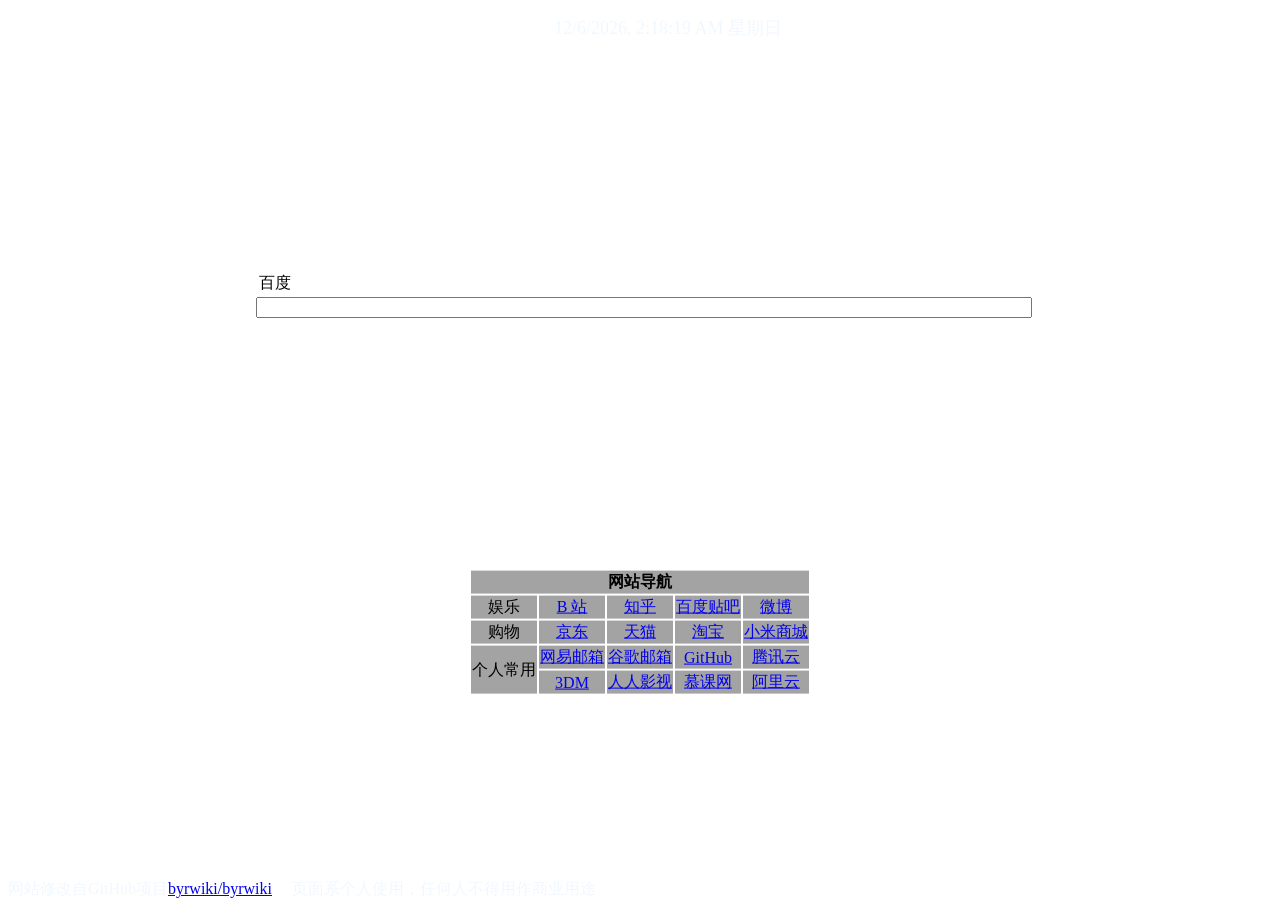
==== web/index.html @ a605aed9 "开始移动端适配 移除hover提示框, footer始终置于底部" ====
<!DOCTYPE html>
<html lang="zh-CN">
<head>

    <meta charset="utf-8"/>
    <meta http-equiv="X-UA-Compatible" content="IE=edge, chrome=1"/>
    <meta name="viewport" content="width=device-width, initial-scale=1.0, minimum-scale=1.0, maximum-scale=1.0"/>


    <title>Nian's Personal Navi</title>

    <link rel="shortcut icon" href="http://so.zhangxingqiu.cn/so/byrwiki/favicon.ico">

    <meta name="Keywords" content="Nian,导航,北邮人,Byr,Byr.wiki, Navi Page"/>
    <meta name="Description" content="Nian's Personal Navi Page. Modified from Byr.wiki"/>


    <link href="http://so.zhangxingqiu.cn/so/byrwiki/css/bootstrap.min.css" rel="stylesheet"/>
    <link rel="stylesheet" href="http://so.zhangxingqiu.cn/so/byrwiki/css/frontstyle.css">
    <link rel="stylesheet" href="http://at.alicdn.com/t/font_789537_rcg74uqulw9.css">
    <link rel="stylesheet" type="text/css" href="css/new.css" media="screen"/>

    <script src="http://so.zhangxingqiu.cn/so/byrwiki/assets/js/jquery-3.1.0.min.js"></script>
    <script src="http://so.zhangxingqiu.cn/so/byrwiki/assets/js/jquery-migrate-3.0.0.min.js"></script>
    <script src="http://libs.baidu.com/jquery/1.7.2/jquery.min.js"></script>

    <style type="text/css">
        body {
            background-image: url(https://api.lylares.com/bing/image/random/?1366/768/);

            /*作者：i@zhangxingqiu.cn
            时间：2016-10-05
            描述：这是本地测试的背景照路径*/

            /*background-image:url(https://api.lylares.com/bing/image/?1366/768/-1);*/

            z-index: -1;
            background-repeat: no-repeat;
            background-attachment: fixed;
            background-size: cover;
            height: 100%;
            width: 100%;
        }

    </style>
</head>
<body>


<!--
	作者：i@zhangxingqiu.cn
	时间：2016-10-04
	描述：原来的蓝色背景顶部导航
-->
<div class="hidden-xs">
    <ul class="nav nav-tabs navbar-static-top" role="navigation">
        <div id="header" style="height: fit-content">
            <center>
                <font color="#f0f8ff" size="4pt">
                    <div id="jnkc" style="margin-top: 5px;height: auto">
                        <script>setInterval("jnkc.innerHTML=new Date().toLocaleString()+' 星期'+'日一二三四五六'.charAt(new Date().getDay());", 1000);
                        </script>
                    </div>
                </font>
            </center>
        </div>
    </ul>
</div>


<div id="outterPage" class="container">
    <!-- 搜索条 -->
    <div class="input-group input-group-lg"
         style="width: 60%; position: absolute; left: 50%; top: 30%;transform: translate(-50%); z-index: 3;">
        <div class="input-group input-group-lg" style="">
        <span class="input-group-addon" style="border-bottom-width: 2px; border-right-width: 2px;">
            <table>
                <tr>
                    <td id="searchTop" width="60px">百度</td>
                    <td>&nbsp;&nbsp;<i id="engineOps" class='iconfont icon-jiantouxia'></i></td>
                </tr>
            </table>
        </span>
            <form id="searchForm" action="http://www.baidu.com/s?wd=+" method="get" target="_blank">
                <input type="text" class="form-control" name="search" id="search" style="width: 100%;"
                       baiduSug="2" value=" "
                       onkeydown='if(event.keyCode==13){gosubmit(document.getElementById("searchTop").innerText);}'>
            </form>
            <i id="searchBtn" class="iconfont icon-sousuo input-group-addon"
               style="background-color: rgba(122, 173, 226, 0.55); height: 43px;"
               onclick='doSearch(document.getElementById("searchTop").innerText)'></i>
        </div>
        <form>
            <div id="searchList" class="input-group input-group-lg" style="display: none; z-index: 3;">
                <p class="searchEngine">
                    <input value="百度" type="button" class="searchOpts" onclick="hideList(this.value)"/>
                </p>
                <p class="searchEngine">
                    <input value="谷歌" type="button" class="searchOpts" onclick="hideList(this.value)"/>
                </p>
                <p class="searchEngine">
                    <input value="知乎" type="button" class="searchOpts" onclick="hideList(this.value)"/>
                </p>
                <p class="searchEngine">
                    <input value="豆瓣" type="button" class="searchOpts" onclick="hideList(this.value)"/>
                </p>
                <p class="searchEngine">
                    <input value="京东" type="button" class="searchOpts" onclick="hideList(this.value)"/>
                </p>
                <p class="searchEngine">
                    <input value="淘宝" type="button" class="searchOpts" onclick="hideList(this.value)"/>
                </p>
                <p class="searchEngine" style="border-bottom-width: 2px;">
                    <input value="网盘" type="button" class="searchOpts" onclick="hideList(this.value)"/>
                </p>
            </div>
        </form>
    </div>

    <!--
      作者：i@zhangxingqiu.cn
      时间：2016-10-04
      描述：搜索框完
  -->

    <br>
    <br>

    <br>
    <br>

    <div class="hidden-xs">
        <br>
        <br>
        <br>
        <br>
        <br>
    </div>

</div>


<div class="container" style="position: absolute; left: 50%; top: 66%;transform: translate(-50%, -20%); z-index: 2;">
    <table class="table table-responsive  table-striped table-bordered table-hover acitve ">
        <thead>
        <tr class="center" style="background: rgba(45, 43, 43, 0.43);">
            <th id="dingbu" colspan="5">网站导航</th>
            <!--<th id="dingbu" colspan="5" >快捷服务类 </th>-->

        </tr>
        </thead>
        <tbody>
        <tr style="background: rgba(45, 43, 43, 0.43);">
            <td align="center" id="fenlei" >娱乐</td>
            <td align="center" ><a href="http://www.bilibili.com/" target="_blank" id="lianjie1">B 站</a></td>
            <td align="center" ><a href="https://www.zhihu.com/" target="_blank" id="lianjie1">知乎</a></td>
            <td align="center" ><a href="http://tieba.baidu.com/" target="_blank" id="lianjie">百度贴吧</a></td>
            <td align="center" ><a href="http://weibo.com/" target="_blank" id="lianjie">微博</a></td>
        </tr>
        <tr style="background: rgba(45, 43, 43, 0.43);">
            <td align="center" id="fenlei" >购物</td>
            <td align="center" ><a href="http://www.jd.com/" target="_blank" id="lianjie">京东</a></td>
            <td align="center" ><a href="https://www.tmall.com/" target="_blank" id="lianjie">天猫</a></td>
            <td align="center" ><a href="https://www.taobao.com/" target="_blank" id="lianjie">淘宝</a></td>
            <td align="center" ><a href="https://www.mi.com/" target="_blank" id="lianjie">小米商城</a></td>
        </tr>
        <tr style="background: rgba(45, 43, 43, 0.43);">
            <td align="center" id="fenlei" rowspan="2" style="vertical-align: middle;">个人常用</td>
            <td align="center"><a href="http://email.163.com/" target="_blank" id="lianjie">网易邮箱</a></td>
            <td align="center"><a href="https://mail.google.com/" target="_blank" id="lianjie">谷歌邮箱</a></td>
            <td align="center"><a href="https://github.com/nianliu9562/" target="_blank" id="lianjie">GitHub</a></td>
            <td align="center"><a href="https://cloud.tencent.com/" target="_blank" id="lianjie">腾讯云</a></td>
        </tr>
        <tr style="background: rgba(45, 43, 43, 0.43);">
            <td align="center"><a href="https://www.3dmgame.com/" target="_blank" id="lianjie">3DM</a></td>
            <td align="center"><a href="http://www.zimuzu.io/" target="_blank" id="lianjie">人人影视</a></td>
            <td align="center"><a href="https://www.imooc.com/" target="_blank" id="lianjie">慕课网</a></td>
            <td align="center"><a href="https://www.aliyun.com/" target="_blank" id="lianjie">阿里云</a></td>
        </tr>
    </table>


    <!--作者：i@zhangxingqiu.cn
               时间：2016-10-07
               描述：这里是根据设备尺寸选择自动隐藏的内容
                            -->
    <div class="hidden-xs">

        <!--
        作者：i@zhangxingqiu.cn
        时间：2016-10-05
        描述：北邮校园导航相关网址
    -->


    </div>


    <table>
        <table class="table table-striped table-bordered table-hover active">
            <thead>
            <tr class="active center">
            </tr>
            <tr></tr>
            <tr></tr>
            <tr></tr>
            </thead>
        </table>
    </table>

</div>

<!--作者：i@zhangxingqiu.cn
      时间：2016-10-03
      描述：当前时间显示代码-->


<!--<ul class="nav nav-tabs">-->
<div id="footer" style="height: auto; position: fixed; bottom: 0;">
    <center>
        <font color="#f0f8ff">
            网站修改自GitHub项目<a href="https://github.com/byrwiki/byrwiki" target="_blank"
                            id="lianjie">byrwiki/byrwiki</a>
            &emsp;页面系个人使用，任何人不得用作商业用途
        </font>
    </center>
</div>
<!--</ul>-->

</body>
<!--
    作者：i@zhangxingqiu.cn
    时间：2016-10-20
    描述：搜索完整代码
-->


<script
        charset="gbk"
        src="assets/js/baidu.js"></script>


<script>
    var sAddress = document.getElementsByTagName("form")[0];
    var sInfor = document.getElementById("search");

    //搜索引擎下拉列表选择器
    engineOps.onclick = function () {
        $("#searchTop").css("border-bottom-width", "0px");
        $("#searchList").css("display", "block");
    }

    //搜索引擎下拉列表选择完毕后呈现
    function hideList(selectedSearchEngine) {
        $("#searchTop").css("border-bottom-width", "2px");
        $("#searchList").css("display", "none");
        $("#searchTop").html(selectedSearchEngine);
    }

    //执行搜索
    function doSearch(selectedSearchEngine) {
        doSubmit(selectedSearchEngine);
    }

    //回车提交
    function gosubmit(selectedSearchEngine) {
        doSubmit(selectedSearchEngine);
    }

    //submit
    function doSubmit(selectedSearchEngine) {
        if ("百度" == selectedSearchEngine) {
            baidu();
        } else if ("谷歌" == selectedSearchEngine) {
            google();
        } else if ("知乎" == selectedSearchEngine) {
            zhihu();
        } else if ("豆瓣" == selectedSearchEngine) {
            douban();
        } else if ("京东" == selectedSearchEngine) {
            jd();
        } else if ("淘宝" == selectedSearchEngine) {
            taobao();
        } else if ("网盘1" == selectedSearchEngine) {
            quzhuanpan();
        } else if ("网盘2" == selectedSearchEngine) {
            panci();
        }
    }

    //百度
    function baidu() {
        sAddress.action = "https://www.baidu.com/s";
        sInfor.name = "wd";
        $("#searchForm").submit();
    }

    //Google
    function google() {
        sAddress.action = "http://www.google.com/search";
        sInfor.name = "q";
        $("#searchForm").submit();
    };

    //京东（已修复）在移动端访问会跳出两次窗口（已修复）

    function jd() {
        var query = $('#search').val();
        if (query) {
            window.open("http://search.jd.com/Search?enc=utf-8&keyword=" + query, "_blank");
            return false;
        }
    }

    //淘宝
    function taobao() {
        sAddress.action = "https://s.taobao.com/search?";
        sInfor.name = "q";
        $("#searchForm").submit();
    }

    //知乎
    function zhihu() {
        sAddress.action = "https://www.zhihu.com/search";
        sInfor.name = "q";
        sInfor.type = "question";
        $("#searchForm").submit();
    }

    //豆瓣
    function douban() {
        sAddress.action = "https://www.douban.com/search?";
        sInfor.name = "q";
        //sInfor.type="question";
        $("#searchForm").submit();
    }


    // 20180425 更换网盘检索入口，采用网友推荐的58网盘搜索

    function quzhuanpan() {
        var query = $('#search').val();
        if (query) {
            window.open("http://www.58wangpan.com/search/kw" + query + "", "_blank");
            return false;

        }
    }


    // 胖次  20180806 恢复胖次的使用，

    function panci() {
        var query = $('#search').val();
        if (query) {
            window.open("https://www.panc.cc/s/" + query + "/td_0", "_blank");
            return false;
        }
    }

</script>


</html>
---- web/css/new.css ----
.slide-left{

}

.daohang{
	width: 100px;


}

.table-content{

}

.searchEngine{
	border-right: 0;
	background-color: rgba(122, 173, 226, 0.55);
	border-top-right-radius: 0;
	border-bottom-right-radius: 0;
	height: 43px;
	padding: 7px 0px;
	font-size: 20px;
	line-height: 1;
	border-radius: 0px;
	color: rgba(255,255,255,.85);
	text-align: center;
	border: 2px solid #ccc;
	border-width: 0 2px 0 2px;
	width: 106px;
	white-space: normal;
	vertical-align: middle;
	/*display: table-cell;*/
	box-sizing: border-box;
	margin: unset;
    transition: all linear 150ms;
}

.searchOpts{
	border-right: unset;
	background-color: unset;
	border-top-right-radius: unset;
	border-bottom-right-radius: unset;
	height: unset;
	padding: unset;
	font-size: unset;
	line-height: unset;
	border-radius: unset;
	color: unset;
	text-align: unset;
	border: unset;
	border-width: unset;
	width: 80px;
	white-space: unset;
	vertical-align: unset;
	/*display: table-cell;*/
	box-sizing: unset;
}
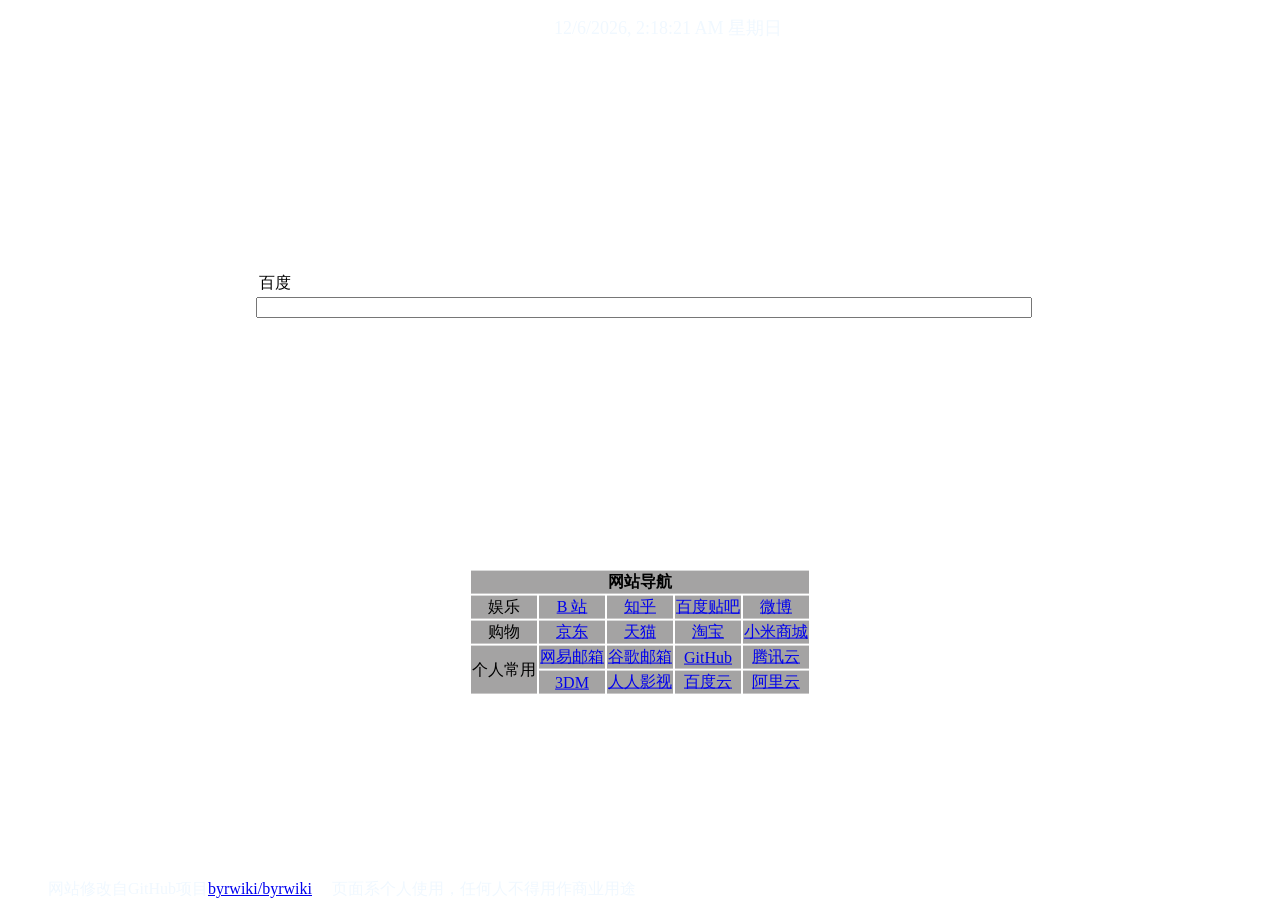
==== commit 7dcef81b: "添加天气悬窗 修改慕课网-->百度云" ====
--- a/web/index.html
+++ b/web/index.html
@@ -4,8 +4,8 @@
 
     <meta charset="utf-8"/>
     <meta http-equiv="X-UA-Compatible" content="IE=edge, chrome=1"/>
-    <meta name="viewport" content="width=device-width, initial-scale=1.0, minimum-scale=1.0, maximum-scale=1.0"/>
-
+    <meta name="viewport"
+          content="width=device-width, initial-scale=1.0, minimum-scale=1.0, maximum-scale=1.0, user-scalable=no"/>
 
     <title>Nian's Personal Navi</title>
 
@@ -17,8 +17,10 @@
 
     <link href="http://so.zhangxingqiu.cn/so/byrwiki/css/bootstrap.min.css" rel="stylesheet"/>
     <link rel="stylesheet" href="http://so.zhangxingqiu.cn/so/byrwiki/css/frontstyle.css">
-    <link rel="stylesheet" href="http://at.alicdn.com/t/font_789537_rcg74uqulw9.css">
     <link rel="stylesheet" type="text/css" href="css/new.css" media="screen"/>
+
+    <!--图标css源-->
+    <link rel="stylesheet" href="http://at.alicdn.com/t/font_789537_0r14kmfyxg4.css">
 
     <script src="http://so.zhangxingqiu.cn/so/byrwiki/assets/js/jquery-3.1.0.min.js"></script>
     <script src="http://so.zhangxingqiu.cn/so/byrwiki/assets/js/jquery-migrate-3.0.0.min.js"></script>
@@ -53,7 +55,7 @@
 	描述：原来的蓝色背景顶部导航
 -->
 <div class="hidden-xs">
-    <ul class="nav nav-tabs navbar-static-top" role="navigation">
+    <ul class="nav nav-tabs navbar-static-top" role="navigation" style="border-width: 0px">
         <div id="header" style="height: fit-content">
             <center>
                 <font color="#f0f8ff" size="4pt">
@@ -63,16 +65,29 @@
                     </div>
                 </font>
             </center>
-        </div>
-    </ul>
-</div>
-
-
-<div id="outterPage" class="container">
-    <!-- 搜索条 -->
-    <div class="input-group input-group-lg"
-         style="width: 60%; position: absolute; left: 50%; top: 30%;transform: translate(-50%); z-index: 3;">
-        <div class="input-group input-group-lg" style="">
+            <i id="weatherBtn" class="iconfont icon-weather"
+               style="position: absolute; top: 0px;right: 2%; font-size: 29px; color: rgba(255,255,255,.85); z-index: 3"></i>
+        </div>
+        <div id="weatherInfo" class="info-div">
+            <iframe allowtransparency="true" frameborder="0" width="410" height="98" scrolling="no"
+                    src="//tianqi.eastday.com/plugin/widget_v1.html?sc=1&z=1&t=1&v=0&d=2&bd=0&k=000000&f=&q=1&a=1&c=54511&w=410&h=98&align=center"></iframe>
+        </div>
+
+        <!-- 天气/日历悬窗 -->
+        <script>
+            $("#weatherBtn").mouseover(function () {
+                $("#weatherInfo").fadeToggle(200);
+            });
+            $("#weatherBtn").mouseleave(function () {
+                $("#weatherInfo").fadeToggle(100);
+            });
+        </script>
+
+        <div id="outterPage" class="container" style="display: unset">
+            <!-- 搜索条 -->
+            <div class="input-group input-group-lg"
+                 style="width: 60%; position: absolute; left: 50%; top: 30%;transform: translate(-50%); z-index: 3;">
+                <div class="input-group input-group-lg" style="">
         <span class="input-group-addon" style="border-bottom-width: 2px; border-right-width: 2px;">
             <table>
                 <tr>
@@ -81,151 +96,156 @@
                 </tr>
             </table>
         </span>
-            <form id="searchForm" action="http://www.baidu.com/s?wd=+" method="get" target="_blank">
-                <input type="text" class="form-control" name="search" id="search" style="width: 100%;"
-                       baiduSug="2" value=" "
-                       onkeydown='if(event.keyCode==13){gosubmit(document.getElementById("searchTop").innerText);}'>
-            </form>
-            <i id="searchBtn" class="iconfont icon-sousuo input-group-addon"
-               style="background-color: rgba(122, 173, 226, 0.55); height: 43px;"
-               onclick='doSearch(document.getElementById("searchTop").innerText)'></i>
-        </div>
-        <form>
-            <div id="searchList" class="input-group input-group-lg" style="display: none; z-index: 3;">
-                <p class="searchEngine">
-                    <input value="百度" type="button" class="searchOpts" onclick="hideList(this.value)"/>
-                </p>
-                <p class="searchEngine">
-                    <input value="谷歌" type="button" class="searchOpts" onclick="hideList(this.value)"/>
-                </p>
-                <p class="searchEngine">
-                    <input value="知乎" type="button" class="searchOpts" onclick="hideList(this.value)"/>
-                </p>
-                <p class="searchEngine">
-                    <input value="豆瓣" type="button" class="searchOpts" onclick="hideList(this.value)"/>
-                </p>
-                <p class="searchEngine">
-                    <input value="京东" type="button" class="searchOpts" onclick="hideList(this.value)"/>
-                </p>
-                <p class="searchEngine">
-                    <input value="淘宝" type="button" class="searchOpts" onclick="hideList(this.value)"/>
-                </p>
-                <p class="searchEngine" style="border-bottom-width: 2px;">
-                    <input value="网盘" type="button" class="searchOpts" onclick="hideList(this.value)"/>
-                </p>
+                    <form id="searchForm" action="http://www.baidu.com/s?wd=+" method="get" target="_blank">
+                        <input type="text" class="form-control" name="search" id="search" style="width: 100%;"
+                               baiduSug="2" value=" "
+                               onkeydown='if(event.keyCode==13){gosubmit(document.getElementById("searchTop").innerText);}'>
+                    </form>
+                    <i id="searchBtn" class="iconfont icon-sousuo input-group-addon"
+                       style="background-color: rgba(122, 173, 226, 0.55); height: 43px;"
+                       onclick='doSearch(document.getElementById("searchTop").innerText)'></i>
+                </div>
+                <form>
+                    <div id="searchList" class="input-group input-group-lg" style="display: none; z-index: 3;">
+                        <p class="searchEngine">
+                            <input value="百度" type="button" class="searchOpts" onclick="hideList(this.value)"/>
+                        </p>
+                        <p class="searchEngine">
+                            <input value="谷歌" type="button" class="searchOpts" onclick="hideList(this.value)"/>
+                        </p>
+                        <p class="searchEngine">
+                            <input value="知乎" type="button" class="searchOpts" onclick="hideList(this.value)"/>
+                        </p>
+                        <p class="searchEngine">
+                            <input value="豆瓣" type="button" class="searchOpts" onclick="hideList(this.value)"/>
+                        </p>
+                        <p class="searchEngine">
+                            <input value="京东" type="button" class="searchOpts" onclick="hideList(this.value)"/>
+                        </p>
+                        <p class="searchEngine">
+                            <input value="淘宝" type="button" class="searchOpts" onclick="hideList(this.value)"/>
+                        </p>
+                        <p class="searchEngine" style="border-bottom-width: 2px;">
+                            <input value="网盘" type="button" class="searchOpts" onclick="hideList(this.value)"/>
+                        </p>
+                    </div>
+                </form>
             </div>
-        </form>
-    </div>
-
-    <!--
-      作者：i@zhangxingqiu.cn
-      时间：2016-10-04
-      描述：搜索框完
-  -->
-
-    <br>
-    <br>
-
-    <br>
-    <br>
-
-    <div class="hidden-xs">
-        <br>
-        <br>
-        <br>
-        <br>
-        <br>
-    </div>
-
-</div>
-
-
-<div class="container" style="position: absolute; left: 50%; top: 66%;transform: translate(-50%, -20%); z-index: 2;">
-    <table class="table table-responsive  table-striped table-bordered table-hover acitve ">
-        <thead>
-        <tr class="center" style="background: rgba(45, 43, 43, 0.43);">
-            <th id="dingbu" colspan="5">网站导航</th>
-            <!--<th id="dingbu" colspan="5" >快捷服务类 </th>-->
-
-        </tr>
-        </thead>
-        <tbody>
-        <tr style="background: rgba(45, 43, 43, 0.43);">
-            <td align="center" id="fenlei" >娱乐</td>
-            <td align="center" ><a href="http://www.bilibili.com/" target="_blank" id="lianjie1">B 站</a></td>
-            <td align="center" ><a href="https://www.zhihu.com/" target="_blank" id="lianjie1">知乎</a></td>
-            <td align="center" ><a href="http://tieba.baidu.com/" target="_blank" id="lianjie">百度贴吧</a></td>
-            <td align="center" ><a href="http://weibo.com/" target="_blank" id="lianjie">微博</a></td>
-        </tr>
-        <tr style="background: rgba(45, 43, 43, 0.43);">
-            <td align="center" id="fenlei" >购物</td>
-            <td align="center" ><a href="http://www.jd.com/" target="_blank" id="lianjie">京东</a></td>
-            <td align="center" ><a href="https://www.tmall.com/" target="_blank" id="lianjie">天猫</a></td>
-            <td align="center" ><a href="https://www.taobao.com/" target="_blank" id="lianjie">淘宝</a></td>
-            <td align="center" ><a href="https://www.mi.com/" target="_blank" id="lianjie">小米商城</a></td>
-        </tr>
-        <tr style="background: rgba(45, 43, 43, 0.43);">
-            <td align="center" id="fenlei" rowspan="2" style="vertical-align: middle;">个人常用</td>
-            <td align="center"><a href="http://email.163.com/" target="_blank" id="lianjie">网易邮箱</a></td>
-            <td align="center"><a href="https://mail.google.com/" target="_blank" id="lianjie">谷歌邮箱</a></td>
-            <td align="center"><a href="https://github.com/nianliu9562/" target="_blank" id="lianjie">GitHub</a></td>
-            <td align="center"><a href="https://cloud.tencent.com/" target="_blank" id="lianjie">腾讯云</a></td>
-        </tr>
-        <tr style="background: rgba(45, 43, 43, 0.43);">
-            <td align="center"><a href="https://www.3dmgame.com/" target="_blank" id="lianjie">3DM</a></td>
-            <td align="center"><a href="http://www.zimuzu.io/" target="_blank" id="lianjie">人人影视</a></td>
-            <td align="center"><a href="https://www.imooc.com/" target="_blank" id="lianjie">慕课网</a></td>
-            <td align="center"><a href="https://www.aliyun.com/" target="_blank" id="lianjie">阿里云</a></td>
-        </tr>
-    </table>
-
-
-    <!--作者：i@zhangxingqiu.cn
-               时间：2016-10-07
-               描述：这里是根据设备尺寸选择自动隐藏的内容
-                            -->
-    <div class="hidden-xs">
-
-        <!--
-        作者：i@zhangxingqiu.cn
-        时间：2016-10-05
-        描述：北邮校园导航相关网址
-    -->
-
-
-    </div>
-
-
-    <table>
-        <table class="table table-striped table-bordered table-hover active">
-            <thead>
-            <tr class="active center">
-            </tr>
-            <tr></tr>
-            <tr></tr>
-            <tr></tr>
-            </thead>
-        </table>
-    </table>
-
-</div>
-
-<!--作者：i@zhangxingqiu.cn
-      时间：2016-10-03
-      描述：当前时间显示代码-->
-
-
-<!--<ul class="nav nav-tabs">-->
-<div id="footer" style="height: auto; position: fixed; bottom: 0;">
-    <center>
-        <font color="#f0f8ff">
-            网站修改自GitHub项目<a href="https://github.com/byrwiki/byrwiki" target="_blank"
-                            id="lianjie">byrwiki/byrwiki</a>
-            &emsp;页面系个人使用，任何人不得用作商业用途
-        </font>
-    </center>
-</div>
-<!--</ul>-->
+
+            <!--
+              作者：i@zhangxingqiu.cn
+              时间：2016-10-04
+              描述：搜索框完
+          -->
+
+            <br><br><br><br><br><br><br><br><br>
+
+        </div>
+
+
+        <div class="container"
+             style="position: absolute; left: 50%; top: 66%;transform: translate(-50%, -20%); z-index: 2;">
+            <table class="table table-responsive  table-striped table-bordered table-hover acitve ">
+                <thead>
+                <tr class="center" style="background: rgba(45, 43, 43, 0.43);">
+                    <th id="dingbu" colspan="5">网站导航</th>
+                    <!--<th id="dingbu" colspan="5" >快捷服务类 </th>-->
+
+                </tr>
+                </thead>
+                <tbody style="vertical-align: middle">
+                <tr style="background: rgba(45, 43, 43, 0.43);">
+                    <td align="center" id="fenlei" style="vertical-align: middle">娱乐</td>
+                    <td align="center" style="vertical-align: middle"><a href="http://www.bilibili.com/" target="_blank"
+                                                                         id="lianjie1">B 站</a></td>
+                    <td align="center" style="vertical-align: middle"><a href="https://www.zhihu.com/" target="_blank"
+                                                                         id="lianjie1">知乎</a></td>
+                    <td align="center" style="vertical-align: middle"><a href="http://tieba.baidu.com/" target="_blank"
+                                                                         id="lianjie">百度贴吧</a></td>
+                    <td align="center" style="vertical-align: middle"><a href="http://weibo.com/" target="_blank"
+                                                                         id="lianjie">微博</a></td>
+                </tr>
+                <tr style="background: rgba(45, 43, 43, 0.43);">
+                    <td align="center" id="fenlei" style="vertical-align: middle">购物</td>
+                    <td align="center" style="vertical-align: middle"><a href="http://www.jd.com/" target="_blank"
+                                                                         id="lianjie">京东</a></td>
+                    <td align="center" style="vertical-align: middle"><a href="https://www.tmall.com/" target="_blank"
+                                                                         id="lianjie">天猫</a></td>
+                    <td align="center" style="vertical-align: middle"><a href="https://www.taobao.com/" target="_blank"
+                                                                         id="lianjie">淘宝</a></td>
+                    <td align="center" style="vertical-align: middle"><a href="https://www.mi.com/" target="_blank"
+                                                                         id="lianjie">小米商城</a></td>
+                </tr>
+                <tr style="background: rgba(45, 43, 43, 0.43);">
+                    <td align="center" id="fenlei" rowspan="2" style="vertical-align: middle">个人常用</td>
+                    <td align="center" style="vertical-align: middle"><a href="http://email.163.com/" target="_blank"
+                                                                         id="lianjie">网易邮箱</a></td>
+                    <td align="center" style="vertical-align: middle"><a href="https://mail.google.com/" target="_blank"
+                                                                         id="lianjie">谷歌邮箱</a></td>
+                    <td align="center" style="vertical-align: middle"><a href="https://github.com/nianliu9562/"
+                                                                         target="_blank" id="lianjie">GitHub</a></td>
+                    <td align="center" style="vertical-align: middle"><a href="https://cloud.tencent.com/"
+                                                                         target="_blank" id="lianjie">腾讯云</a></td>
+                </tr>
+                <tr style="background: rgba(45, 43, 43, 0.43);">
+                    <td align="center" style="vertical-align: middle"><a href="https://www.3dmgame.com/" target="_blank"
+                                                                         id="lianjie">3DM</a></td>
+                    <td align="center" style="vertical-align: middle"><a href="http://www.zimuzu.io/" target="_blank"
+                                                                         id="lianjie">人人影视</a></td>
+                    <td align="center" style="vertical-align: middle"><a href="http://pan.baidu.com/" target="_blank"
+                                                                         id="lianjie">百度云</a></td>
+                    <td align="center" style="vertical-align: middle"><a href="https://www.aliyun.com/" target="_blank"
+                                                                         id="lianjie">阿里云</a></td>
+                </tr>
+            </table>
+
+
+            <!--作者：i@zhangxingqiu.cn
+                       时间：2016-10-07
+                       描述：这里是根据设备尺寸选择自动隐藏的内容
+                                    -->
+            <div class="hidden-xs">
+
+                <!--
+                作者：i@zhangxingqiu.cn
+                时间：2016-10-05
+                描述：北邮校园导航相关网址
+            -->
+
+
+            </div>
+
+
+            <table>
+                <table class="table table-striped table-bordered table-hover active">
+                    <thead>
+                    <tr class="active center">
+                    </tr>
+                    <tr></tr>
+                    <tr></tr>
+                    <tr></tr>
+                    </thead>
+                </table>
+            </table>
+
+        </div>
+
+        <!--作者：i@zhangxingqiu.cn
+              时间：2016-10-03
+              描述：当前时间显示代码-->
+
+
+        <!--<ul class="nav nav-tabs">-->
+        <div id="footer" style="height: auto; position: fixed; bottom: 0;">
+            <center>
+                <font color="#f0f8ff">
+                    网站修改自GitHub项目<a href="https://github.com/byrwiki/byrwiki" target="_blank"
+                                    id="lianjie">byrwiki/byrwiki</a>
+                    &emsp;页面系个人使用，任何人不得用作商业用途
+                </font>
+            </center>
+        </div>
+        <!--</ul>-->
 
 </body>
 <!--
@@ -335,9 +355,7 @@
         $("#searchForm").submit();
     }
 
-
     // 20180425 更换网盘检索入口，采用网友推荐的58网盘搜索
-
     function quzhuanpan() {
         var query = $('#search').val();
         if (query) {
@@ -347,9 +365,7 @@
         }
     }
 
-
     // 胖次  20180806 恢复胖次的使用，
-
     function panci() {
         var query = $('#search').val();
         if (query) {
@@ -358,6 +374,7 @@
         }
     }
 
+    // 移动端页面适配处理
 </script>
 
 
--- a/web/css/new.css
+++ b/web/css/new.css
@@ -1,58 +1,71 @@
 
-.slide-left{
+.slide-left {
 
 }
 
-.daohang{
-	width: 100px;
-
+.daohang {
+    width: 100px;
 
 }
 
-.table-content{
+.table-content {
 
 }
 
-.searchEngine{
-	border-right: 0;
-	background-color: rgba(122, 173, 226, 0.55);
-	border-top-right-radius: 0;
-	border-bottom-right-radius: 0;
-	height: 43px;
-	padding: 7px 0px;
-	font-size: 20px;
-	line-height: 1;
-	border-radius: 0px;
-	color: rgba(255,255,255,.85);
-	text-align: center;
-	border: 2px solid #ccc;
-	border-width: 0 2px 0 2px;
-	width: 106px;
-	white-space: normal;
-	vertical-align: middle;
-	/*display: table-cell;*/
-	box-sizing: border-box;
-	margin: unset;
+.searchEngine {
+    border-right: 0;
+    background-color: rgba(122, 173, 226, 0.55);
+    border-top-right-radius: 0;
+    border-bottom-right-radius: 0;
+    height: 43px;
+    padding: 7px 0px;
+    font-size: 20px;
+    line-height: 1;
+    border-radius: 0px;
+    color: rgba(255, 255, 255, .85);
+    text-align: center;
+    border: 2px solid #ccc;
+    border-width: 0 2px 0 2px;
+    width: 106px;
+    white-space: normal;
+    vertical-align: middle;
+    /*display: table-cell;*/
+    box-sizing: border-box;
+    margin: unset;
     transition: all linear 150ms;
 }
 
-.searchOpts{
-	border-right: unset;
-	background-color: unset;
-	border-top-right-radius: unset;
-	border-bottom-right-radius: unset;
-	height: unset;
-	padding: unset;
-	font-size: unset;
-	line-height: unset;
-	border-radius: unset;
-	color: unset;
-	text-align: unset;
-	border: unset;
-	border-width: unset;
-	width: 80px;
-	white-space: unset;
-	vertical-align: unset;
-	/*display: table-cell;*/
-	box-sizing: unset;
+.searchOpts {
+    border-right: unset;
+    background-color: unset;
+    border-top-right-radius: unset;
+    border-bottom-right-radius: unset;
+    height: unset;
+    padding: unset;
+    font-size: unset;
+    line-height: unset;
+    border-radius: unset;
+    color: unset;
+    text-align: unset;
+    border: unset;
+    border-width: unset;
+    width: 80px;
+    white-space: unset;
+    vertical-align: unset;
+    /*display: table-cell;*/
+    box-sizing: unset;
 }
+
+.td-align {
+    vertical-align: middle;
+}
+
+.info-div {
+    position: absolute;
+    top: 42px;
+    right: 2px;
+    width: 410px;
+    display: none;
+    border: 1px solid #bbe1f1;
+    background: #eefaff;
+}
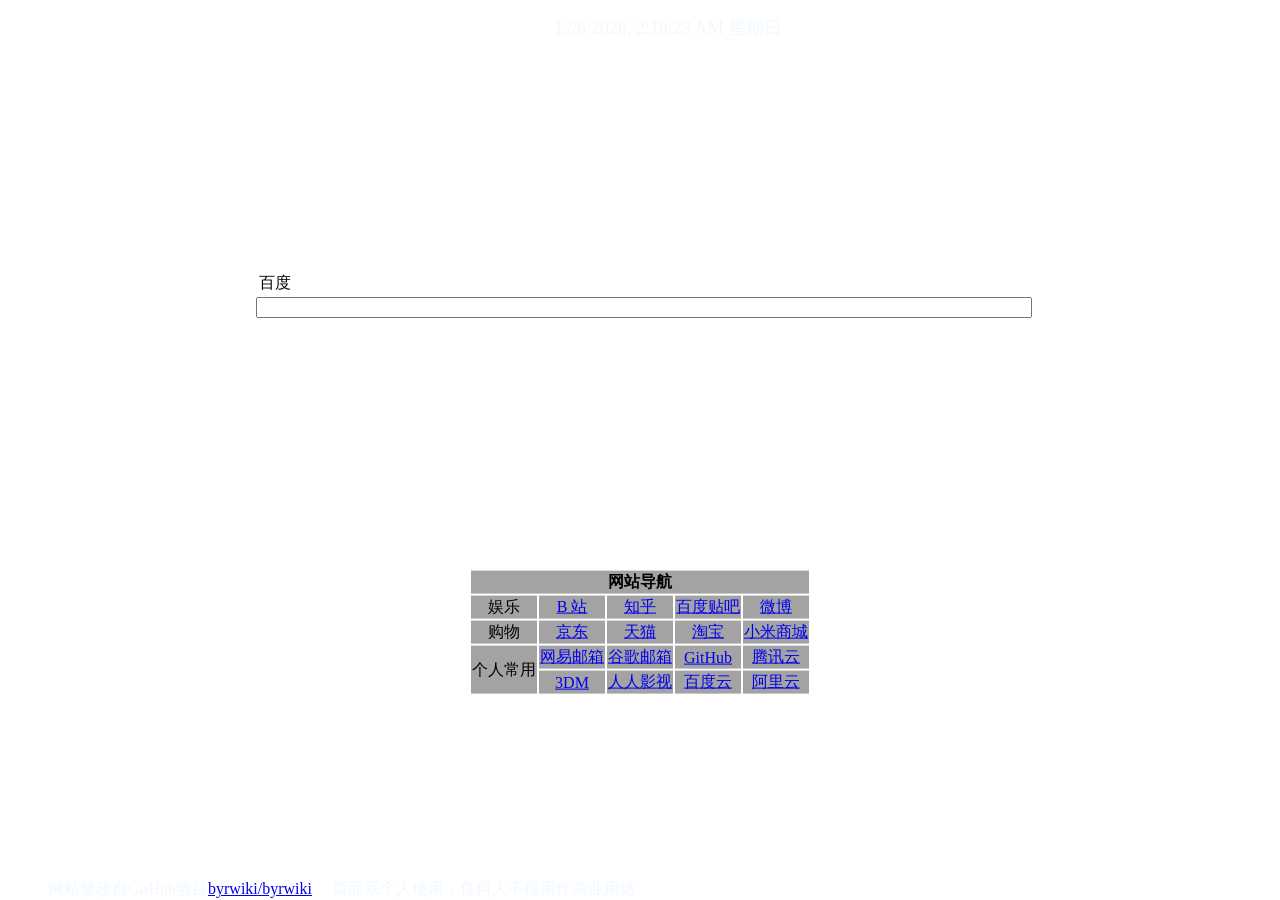
==== commit ad0e8541: "修改天气浮窗显示bug" ====
--- a/web/index.html
+++ b/web/index.html
@@ -69,7 +69,7 @@
                style="position: absolute; top: 0px;right: 2%; font-size: 29px; color: rgba(255,255,255,.85); z-index: 3"></i>
         </div>
         <div id="weatherInfo" class="info-div">
-            <iframe allowtransparency="true" frameborder="0" width="410" height="98" scrolling="no"
+            <iframe id="weatherFrame" allowtransparency="true" frameborder="0" width="410" height="98" scrolling="no" style="display: none;"
                     src="//tianqi.eastday.com/plugin/widget_v1.html?sc=1&z=1&t=1&v=0&d=2&bd=0&k=000000&f=&q=1&a=1&c=54511&w=410&h=98&align=center"></iframe>
         </div>
 
@@ -77,9 +77,11 @@
         <script>
             $("#weatherBtn").mouseover(function () {
                 $("#weatherInfo").fadeToggle(200);
+                $("#weatherFrame").fadeToggle(200);
             });
             $("#weatherBtn").mouseleave(function () {
                 $("#weatherInfo").fadeToggle(100);
+                $("#weatherFrame").fadeToggle(100);
             });
         </script>
 
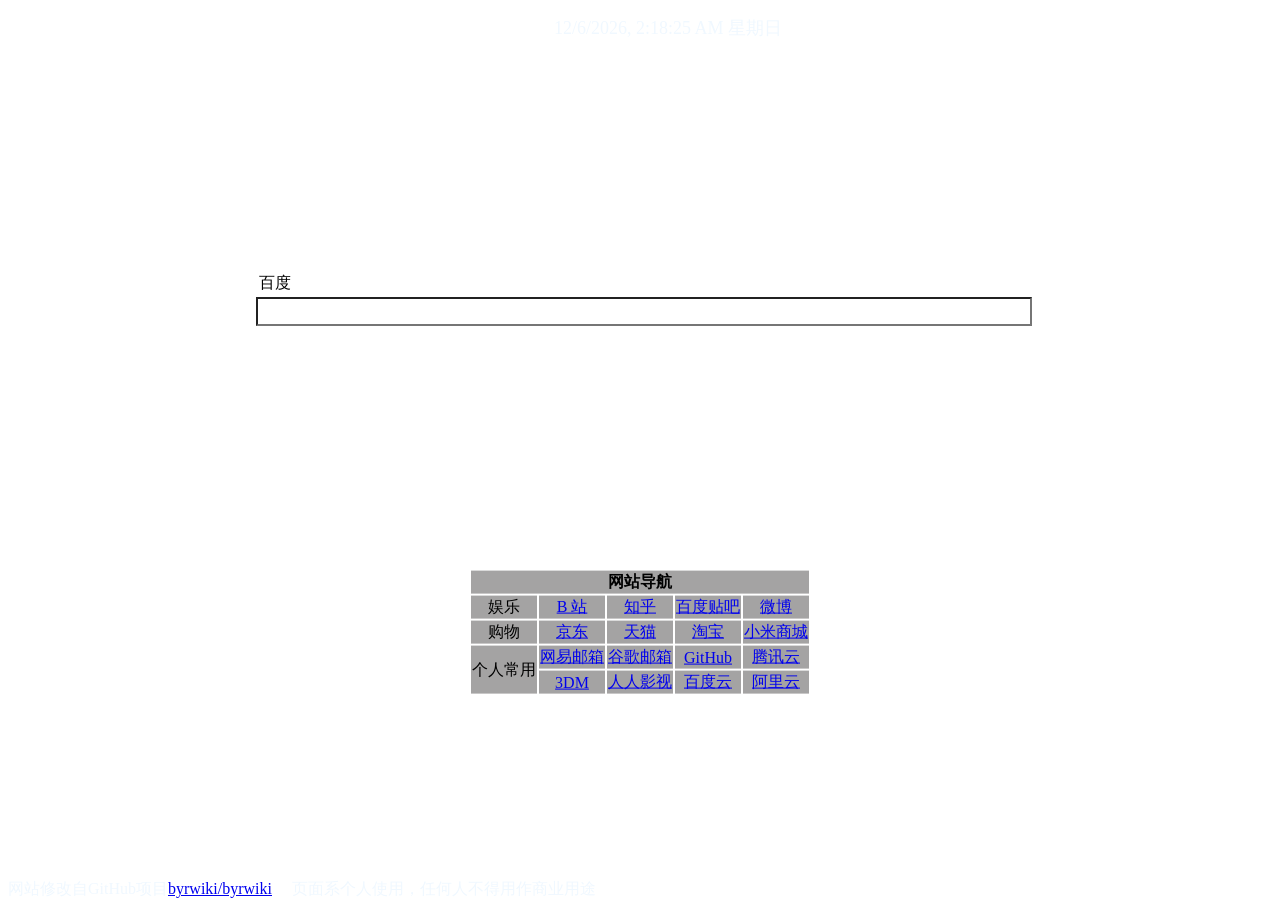
==== commit b004751b: "修改了搜索输入框： 背景颜色为白色半透明 文字颜色藏蓝色 文字大小调大" ====
--- a/web/index.html
+++ b/web/index.html
@@ -69,27 +69,29 @@
                style="position: absolute; top: 0px;right: 2%; font-size: 29px; color: rgba(255,255,255,.85); z-index: 3"></i>
         </div>
         <div id="weatherInfo" class="info-div">
-            <iframe id="weatherFrame" allowtransparency="true" frameborder="0" width="410" height="98" scrolling="no" style="display: none;"
+            <iframe id="weatherFrame" allowtransparency="true" frameborder="0" width="410" height="98" scrolling="no"
+                    style="display: none;"
                     src="//tianqi.eastday.com/plugin/widget_v1.html?sc=1&z=1&t=1&v=0&d=2&bd=0&k=000000&f=&q=1&a=1&c=54511&w=410&h=98&align=center"></iframe>
         </div>
-
-        <!-- 天气/日历悬窗 -->
-        <script>
-            $("#weatherBtn").mouseover(function () {
-                $("#weatherInfo").fadeToggle(200);
-                $("#weatherFrame").fadeToggle(200);
-            });
-            $("#weatherBtn").mouseleave(function () {
-                $("#weatherInfo").fadeToggle(100);
-                $("#weatherFrame").fadeToggle(100);
-            });
-        </script>
-
-        <div id="outterPage" class="container" style="display: unset">
-            <!-- 搜索条 -->
-            <div class="input-group input-group-lg"
-                 style="width: 60%; position: absolute; left: 50%; top: 30%;transform: translate(-50%); z-index: 3;">
-                <div class="input-group input-group-lg" style="">
+    </ul>
+</div>
+<!-- 天气/日历悬窗 -->
+<script>
+    $("#weatherBtn").mouseover(function () {
+        $("#weatherInfo").fadeToggle(200);
+        $("#weatherFrame").fadeToggle(200);
+    });
+    $("#weatherBtn").mouseleave(function () {
+        $("#weatherInfo").fadeToggle(100);
+        $("#weatherFrame").fadeToggle(100);
+    });
+</script>
+
+<div id="outterPage" class="container" style="display: unset">
+    <!-- 搜索条 -->
+    <div class="input-group input-group-lg"
+         style="width: 60%; position: absolute; left: 50%; top: 30%;transform: translate(-50%); z-index: 3;">
+        <div class="input-group input-group-lg" style="">
         <span class="input-group-addon" style="border-bottom-width: 2px; border-right-width: 2px;">
             <table>
                 <tr>
@@ -98,156 +100,155 @@
                 </tr>
             </table>
         </span>
-                    <form id="searchForm" action="http://www.baidu.com/s?wd=+" method="get" target="_blank">
-                        <input type="text" class="form-control" name="search" id="search" style="width: 100%;"
-                               baiduSug="2" value=" "
-                               onkeydown='if(event.keyCode==13){gosubmit(document.getElementById("searchTop").innerText);}'>
-                    </form>
-                    <i id="searchBtn" class="iconfont icon-sousuo input-group-addon"
-                       style="background-color: rgba(122, 173, 226, 0.55); height: 43px;"
-                       onclick='doSearch(document.getElementById("searchTop").innerText)'></i>
-                </div>
-                <form>
-                    <div id="searchList" class="input-group input-group-lg" style="display: none; z-index: 3;">
-                        <p class="searchEngine">
-                            <input value="百度" type="button" class="searchOpts" onclick="hideList(this.value)"/>
-                        </p>
-                        <p class="searchEngine">
-                            <input value="谷歌" type="button" class="searchOpts" onclick="hideList(this.value)"/>
-                        </p>
-                        <p class="searchEngine">
-                            <input value="知乎" type="button" class="searchOpts" onclick="hideList(this.value)"/>
-                        </p>
-                        <p class="searchEngine">
-                            <input value="豆瓣" type="button" class="searchOpts" onclick="hideList(this.value)"/>
-                        </p>
-                        <p class="searchEngine">
-                            <input value="京东" type="button" class="searchOpts" onclick="hideList(this.value)"/>
-                        </p>
-                        <p class="searchEngine">
-                            <input value="淘宝" type="button" class="searchOpts" onclick="hideList(this.value)"/>
-                        </p>
-                        <p class="searchEngine" style="border-bottom-width: 2px;">
-                            <input value="网盘" type="button" class="searchOpts" onclick="hideList(this.value)"/>
-                        </p>
-                    </div>
-                </form>
+            <form id="searchForm" action="http://www.baidu.com/s?wd=+" method="get" target="_blank">
+                <input type="text" class="form-control" name="search" id="search" style="color: #2c3f51;font-size:20px; width: 100%;background-color: rgba(255, 255, 255, 0.7);"
+                       baiduSug="2" value=" "
+                       onkeydown='if(event.keyCode==13){gosubmit(document.getElementById("searchTop").innerText);}'>
+            </form>
+            <i id="searchBtn" class="iconfont icon-sousuo input-group-addon"
+               style="background-color: rgba(122, 173, 226, 0.55); height: 43px;"
+               onclick='doSearch(document.getElementById("searchTop").innerText)'></i>
+        </div>
+        <form>
+            <div id="searchList" class="input-group input-group-lg" style="display: none; z-index: 3;">
+                <p class="searchEngine">
+                    <input value="百度" type="button" class="searchOpts" onclick="hideList(this.value)"/>
+                </p>
+                <p class="searchEngine">
+                    <input value="谷歌" type="button" class="searchOpts" onclick="hideList(this.value)"/>
+                </p>
+                <p class="searchEngine">
+                    <input value="知乎" type="button" class="searchOpts" onclick="hideList(this.value)"/>
+                </p>
+                <p class="searchEngine">
+                    <input value="豆瓣" type="button" class="searchOpts" onclick="hideList(this.value)"/>
+                </p>
+                <p class="searchEngine">
+                    <input value="京东" type="button" class="searchOpts" onclick="hideList(this.value)"/>
+                </p>
+                <p class="searchEngine">
+                    <input value="淘宝" type="button" class="searchOpts" onclick="hideList(this.value)"/>
+                </p>
+                <p class="searchEngine" style="border-bottom-width: 2px;">
+                    <input value="网盘" type="button" class="searchOpts" onclick="hideList(this.value)"/>
+                </p>
             </div>
-
-            <!--
-              作者：i@zhangxingqiu.cn
-              时间：2016-10-04
-              描述：搜索框完
-          -->
-
-            <br><br><br><br><br><br><br><br><br>
-
-        </div>
-
-
-        <div class="container"
-             style="position: absolute; left: 50%; top: 66%;transform: translate(-50%, -20%); z-index: 2;">
-            <table class="table table-responsive  table-striped table-bordered table-hover acitve ">
-                <thead>
-                <tr class="center" style="background: rgba(45, 43, 43, 0.43);">
-                    <th id="dingbu" colspan="5">网站导航</th>
-                    <!--<th id="dingbu" colspan="5" >快捷服务类 </th>-->
-
-                </tr>
-                </thead>
-                <tbody style="vertical-align: middle">
-                <tr style="background: rgba(45, 43, 43, 0.43);">
-                    <td align="center" id="fenlei" style="vertical-align: middle">娱乐</td>
-                    <td align="center" style="vertical-align: middle"><a href="http://www.bilibili.com/" target="_blank"
-                                                                         id="lianjie1">B 站</a></td>
-                    <td align="center" style="vertical-align: middle"><a href="https://www.zhihu.com/" target="_blank"
-                                                                         id="lianjie1">知乎</a></td>
-                    <td align="center" style="vertical-align: middle"><a href="http://tieba.baidu.com/" target="_blank"
-                                                                         id="lianjie">百度贴吧</a></td>
-                    <td align="center" style="vertical-align: middle"><a href="http://weibo.com/" target="_blank"
-                                                                         id="lianjie">微博</a></td>
-                </tr>
-                <tr style="background: rgba(45, 43, 43, 0.43);">
-                    <td align="center" id="fenlei" style="vertical-align: middle">购物</td>
-                    <td align="center" style="vertical-align: middle"><a href="http://www.jd.com/" target="_blank"
-                                                                         id="lianjie">京东</a></td>
-                    <td align="center" style="vertical-align: middle"><a href="https://www.tmall.com/" target="_blank"
-                                                                         id="lianjie">天猫</a></td>
-                    <td align="center" style="vertical-align: middle"><a href="https://www.taobao.com/" target="_blank"
-                                                                         id="lianjie">淘宝</a></td>
-                    <td align="center" style="vertical-align: middle"><a href="https://www.mi.com/" target="_blank"
-                                                                         id="lianjie">小米商城</a></td>
-                </tr>
-                <tr style="background: rgba(45, 43, 43, 0.43);">
-                    <td align="center" id="fenlei" rowspan="2" style="vertical-align: middle">个人常用</td>
-                    <td align="center" style="vertical-align: middle"><a href="http://email.163.com/" target="_blank"
-                                                                         id="lianjie">网易邮箱</a></td>
-                    <td align="center" style="vertical-align: middle"><a href="https://mail.google.com/" target="_blank"
-                                                                         id="lianjie">谷歌邮箱</a></td>
-                    <td align="center" style="vertical-align: middle"><a href="https://github.com/nianliu9562/"
-                                                                         target="_blank" id="lianjie">GitHub</a></td>
-                    <td align="center" style="vertical-align: middle"><a href="https://cloud.tencent.com/"
-                                                                         target="_blank" id="lianjie">腾讯云</a></td>
-                </tr>
-                <tr style="background: rgba(45, 43, 43, 0.43);">
-                    <td align="center" style="vertical-align: middle"><a href="https://www.3dmgame.com/" target="_blank"
-                                                                         id="lianjie">3DM</a></td>
-                    <td align="center" style="vertical-align: middle"><a href="http://www.zimuzu.io/" target="_blank"
-                                                                         id="lianjie">人人影视</a></td>
-                    <td align="center" style="vertical-align: middle"><a href="http://pan.baidu.com/" target="_blank"
-                                                                         id="lianjie">百度云</a></td>
-                    <td align="center" style="vertical-align: middle"><a href="https://www.aliyun.com/" target="_blank"
-                                                                         id="lianjie">阿里云</a></td>
-                </tr>
-            </table>
-
-
-            <!--作者：i@zhangxingqiu.cn
-                       时间：2016-10-07
-                       描述：这里是根据设备尺寸选择自动隐藏的内容
-                                    -->
-            <div class="hidden-xs">
-
-                <!--
-                作者：i@zhangxingqiu.cn
-                时间：2016-10-05
-                描述：北邮校园导航相关网址
-            -->
-
-
-            </div>
-
-
-            <table>
-                <table class="table table-striped table-bordered table-hover active">
-                    <thead>
-                    <tr class="active center">
-                    </tr>
-                    <tr></tr>
-                    <tr></tr>
-                    <tr></tr>
-                    </thead>
-                </table>
-            </table>
-
-        </div>
-
-        <!--作者：i@zhangxingqiu.cn
-              时间：2016-10-03
-              描述：当前时间显示代码-->
-
-
-        <!--<ul class="nav nav-tabs">-->
-        <div id="footer" style="height: auto; position: fixed; bottom: 0;">
-            <center>
-                <font color="#f0f8ff">
-                    网站修改自GitHub项目<a href="https://github.com/byrwiki/byrwiki" target="_blank"
-                                    id="lianjie">byrwiki/byrwiki</a>
-                    &emsp;页面系个人使用，任何人不得用作商业用途
-                </font>
-            </center>
-        </div>
-        <!--</ul>-->
+        </form>
+    </div>
+
+    <!--
+      作者：i@zhangxingqiu.cn
+      时间：2016-10-04
+      描述：搜索框完
+  -->
+
+    <br><br><br><br><br><br><br><br><br>
+
+</div>
+
+
+<div class="container"
+     style="position: absolute; left: 50%; top: 66%;transform: translate(-50%, -20%); z-index: 2;">
+    <table class="table table-responsive  table-striped table-bordered table-hover acitve ">
+        <thead>
+        <tr class="center" style="background: rgba(45, 43, 43, 0.43);">
+            <th id="dingbu" colspan="5">网站导航</th>
+            <!--<th id="dingbu" colspan="5" >快捷服务类 </th>-->
+
+        </tr>
+        </thead>
+        <tbody style="vertical-align: middle">
+        <tr style="background: rgba(45, 43, 43, 0.43);">
+            <td align="center" id="fenlei" style="vertical-align: middle">娱乐</td>
+            <td align="center" style="vertical-align: middle"><a href="http://www.bilibili.com/" target="_blank"
+                                                                 id="lianjie1">B 站</a></td>
+            <td align="center" style="vertical-align: middle"><a href="https://www.zhihu.com/" target="_blank"
+                                                                 id="lianjie1">知乎</a></td>
+            <td align="center" style="vertical-align: middle"><a href="http://tieba.baidu.com/" target="_blank"
+                                                                 id="lianjie">百度贴吧</a></td>
+            <td align="center" style="vertical-align: middle"><a href="http://weibo.com/" target="_blank"
+                                                                 id="lianjie">微博</a></td>
+        </tr>
+        <tr style="background: rgba(45, 43, 43, 0.43);">
+            <td align="center" id="fenlei" style="vertical-align: middle">购物</td>
+            <td align="center" style="vertical-align: middle"><a href="http://www.jd.com/" target="_blank"
+                                                                 id="lianjie">京东</a></td>
+            <td align="center" style="vertical-align: middle"><a href="https://www.tmall.com/" target="_blank"
+                                                                 id="lianjie">天猫</a></td>
+            <td align="center" style="vertical-align: middle"><a href="https://www.taobao.com/" target="_blank"
+                                                                 id="lianjie">淘宝</a></td>
+            <td align="center" style="vertical-align: middle"><a href="https://www.mi.com/" target="_blank"
+                                                                 id="lianjie">小米商城</a></td>
+        </tr>
+        <tr style="background: rgba(45, 43, 43, 0.43);">
+            <td align="center" id="fenlei" rowspan="2" style="vertical-align: middle">个人常用</td>
+            <td align="center" style="vertical-align: middle"><a href="http://email.163.com/" target="_blank"
+                                                                 id="lianjie">网易邮箱</a></td>
+            <td align="center" style="vertical-align: middle"><a href="https://mail.google.com/" target="_blank"
+                                                                 id="lianjie">谷歌邮箱</a></td>
+            <td align="center" style="vertical-align: middle"><a href="https://github.com/nianliu9562/"
+                                                                 target="_blank" id="lianjie">GitHub</a></td>
+            <td align="center" style="vertical-align: middle"><a href="https://cloud.tencent.com/"
+                                                                 target="_blank" id="lianjie">腾讯云</a></td>
+        </tr>
+        <tr style="background: rgba(45, 43, 43, 0.43);">
+            <td align="center" style="vertical-align: middle"><a href="https://www.3dmgame.com/" target="_blank"
+                                                                 id="lianjie">3DM</a></td>
+            <td align="center" style="vertical-align: middle"><a href="http://www.zimuzu.io/" target="_blank"
+                                                                 id="lianjie">人人影视</a></td>
+            <td align="center" style="vertical-align: middle"><a href="http://pan.baidu.com/" target="_blank"
+                                                                 id="lianjie">百度云</a></td>
+            <td align="center" style="vertical-align: middle"><a href="https://www.aliyun.com/" target="_blank"
+                                                                 id="lianjie">阿里云</a></td>
+        </tr>
+    </table>
+
+
+    <!--作者：i@zhangxingqiu.cn
+               时间：2016-10-07
+               描述：这里是根据设备尺寸选择自动隐藏的内容
+                            -->
+    <div class="hidden-xs">
+
+        <!--
+        作者：i@zhangxingqiu.cn
+        时间：2016-10-05
+        描述：北邮校园导航相关网址
+    -->
+
+
+    </div>
+
+
+    <table>
+        <table class="table table-striped table-bordered table-hover active">
+            <thead>
+            <tr class="active center">
+            </tr>
+            <tr></tr>
+            <tr></tr>
+            <tr></tr>
+            </thead>
+        </table>
+    </table>
+
+</div>
+
+<!--作者：i@zhangxingqiu.cn
+      时间：2016-10-03
+      描述：当前时间显示代码-->
+
+
+<!--<ul class="nav nav-tabs">-->
+<div id="footer" style="height: auto; position: fixed; bottom: 0;">
+    <center>
+        <font color="#f0f8ff">
+            网站修改自GitHub项目<a href="https://github.com/byrwiki/byrwiki" target="_blank"
+                            id="lianjie">byrwiki/byrwiki</a>
+            &emsp;页面系个人使用，任何人不得用作商业用途
+        </font>
+    </center>
+</div>
 
 </body>
 <!--
